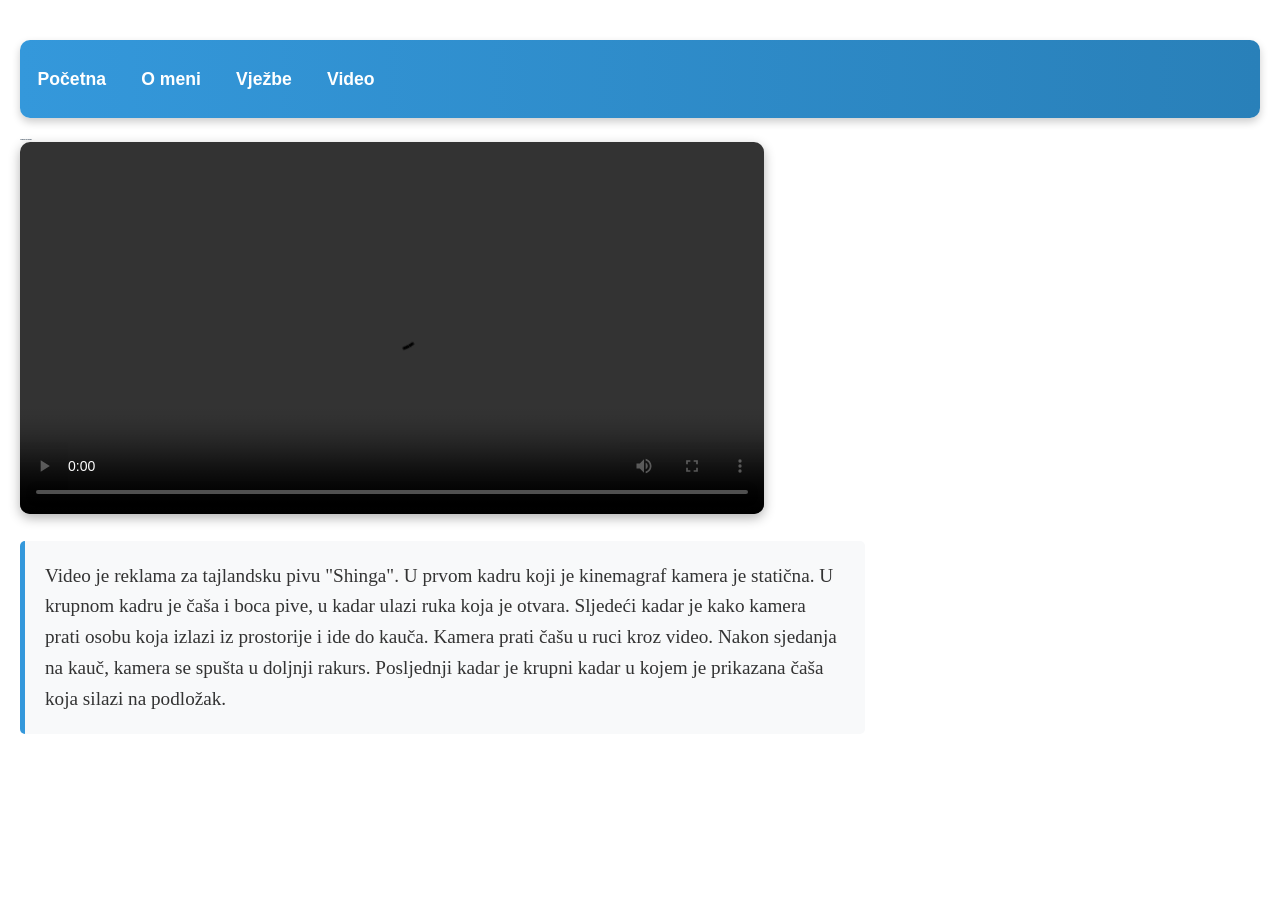
==== video.html @ 9f16856e "Add files via upload" ====
<!doctype html>
<html>
<head>
<meta charset="UTF-8">
<title>Untitled Document</title>
	<link rel="stylesheet" href="stil.css"> 
</head>
	
    <nav>
     <ul class="navbar">
            <a href="index.html">Početna</a>
            <a href="o_meni.html">O meni</a>
            <a href="vjezbe.html">Vježbe</a>
            <a href="video.html">Video</a>
     </ul>
    </nav>
	
<body>
	
<h1>Video projekt</h1>
	<video width="400" height="" controls>
	    <source src= "video /projektni_zadatak_singha.mp4" type="video/mp4"/>
	</video>
	<p>Video je reklama za tajlandsku pivu "Shinga". U prvom kadru koji je kinemagraf kamera je statična. U krupnom kadru je čaša i boca pive, u kadar ulazi ruka koja je otvara. Sljedeći kadar je kako kamera prati osobu koja izlazi iz prostorije i ide do kauča. Kamera prati čašu u ruci kroz video. Nakon sjedanja na kauč, kamera se spušta u doljnji rakurs. Posljednji kadar je krupni kadar u kojem je prikazana čaša koja silazi na podložak. 
    </p>
</body>
</html>
---- stil.css ----
/* Kopirajte ovaj kod u datoteku styles.css i povežite u svim HTML-ovima */
body {
	background-image: url("slike/DSC_6833-Edit.jpg");
    font-family: Arial, sans-serif;
    margin: 0;
    padding: 20px;
    color: #333;
    line-height: 1.6;
}

h1 {
    font-family: 'moj_font';
	font-size: 2px;
    color: #2c3e50;
    text-shadow: 2px 2px 4px rgba(0,0,0,0.3);
    margin-bottom: 0.5em;
}

h2 {
    font-size: 2em;
    color: #34495e;
    margin-top: 0;
}

p {
	font-family: Baskerville, "Palatino Linotype", Palatino, "Century Schoolbook L", "Times New Roman", "serif";
    font-size: 1.2em;
    max-width: 800px;
	margin-bottom: 3em;
    padding: 20px;
    background: #f8f9fa;
    border-left: 5px solid #3498db;
    border-radius: 5px;
}

.navbar {
    display: flex;
    list-style: none;
    background: linear-gradient(90deg, #3498db, #2980b9);
    padding: 1em 0;
    margin: 20px 0;
    border-radius: 10px;
    box-shadow: 0 4px 8px rgba(0,0,0,0.2);
}

.navbar li {
    margin-right: 2em;
}

.navbar a {
    color: white;
    text-decoration: none;
    font-weight: bold;
    font-size: 1.1em;
    padding: 0.5em 1em;
    border-radius: 5px;
    transition: background 0.3s;
}

.navbar a:hover {
    background: rgba(255,255,255,0.2);
}

.hero {
    background-size: cover;
    background-position: center;
    padding: 60px 20px;
    text-align: center;
    border-radius: 15px;
    margin-bottom: 40px;
}

img {
    max-width: 100%;
    height: auto;
    border-radius: 10px;
    box-shadow: 0 4px 12px rgba(0,0,0,0.3);
    margin: 1em 0;
}

.galerija {
    display: flex;
    flex-wrap: wrap;
    gap: 20px;
    justify-content: center;
}

.galerija img {
    width: 300px;
}

section {
    margin-bottom: 3em;
    padding: 20px;
    background: #f8f9fa;
    border-left: 5px solid #3498db;
    border-radius: 5px;
}

video {
	justify-content: center;
    align-items: center;
	width: 60%;             
    max-width: 1000px;
    max-width: 100%;
    border-radius: 10px;
    box-shadow: 0 4px 12px rgba(0,0,0,0.3);
}

.video-centar {
    display: flex;
    justify-content: center; /* Vodoravno centriranje */
    align-items: center;     /* Okomito centriranje */
    min-height: 100vh;       /* Uzima 100% visine ekrana */
}

@media (max-width: 768px) {
    .navbar {
        flex-direction: column;
        align-items: center;
    }
    .navbar li {
        margin: 0.5em 0;
    }
}
@charset "UTF-8";
/* CSS Document */
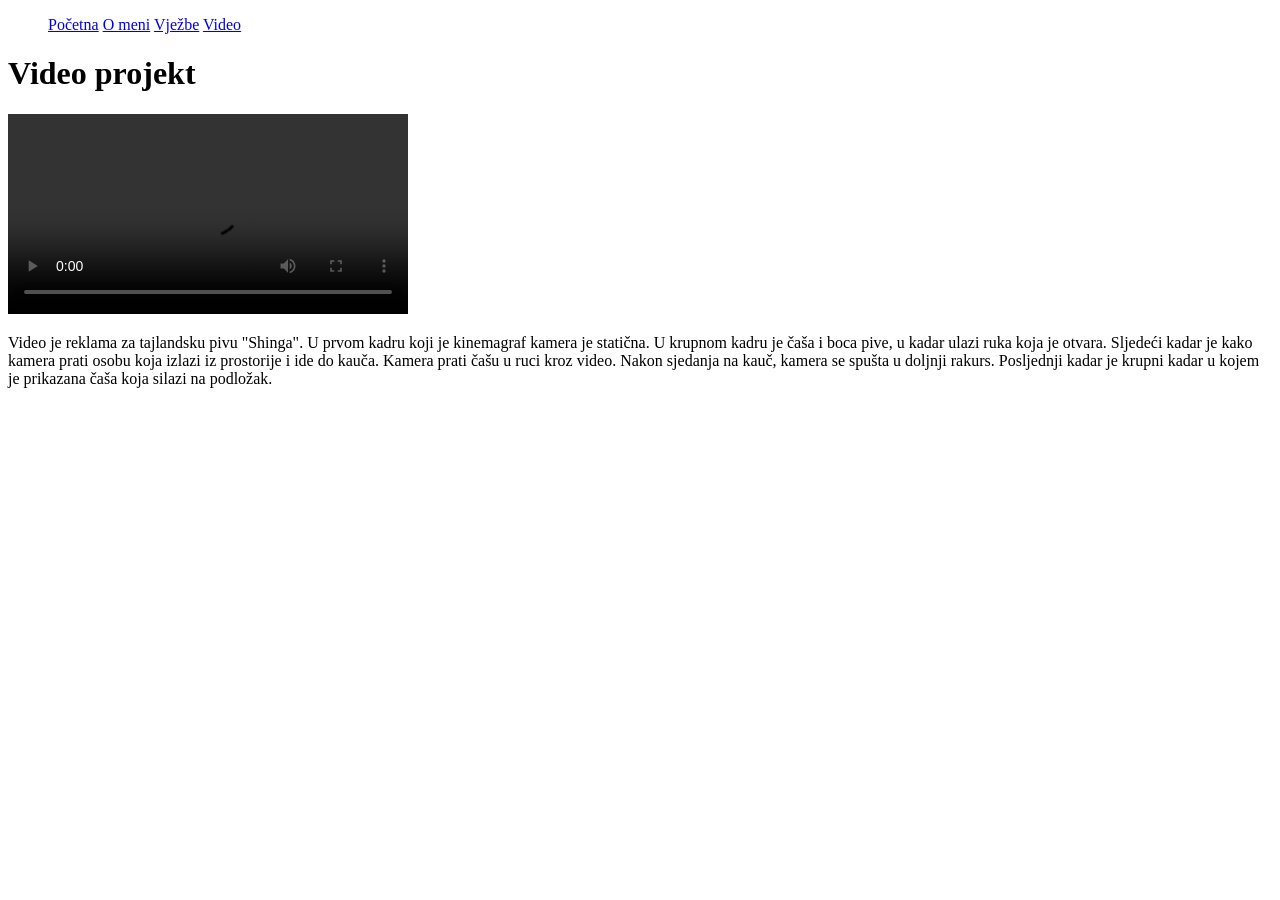
==== commit 7e7a4cfc: "Add files via upload" ====
--- a/video.html
+++ b/video.html
@@ -19,7 +19,7 @@
 	
 <h1>Video projekt</h1>
 	<video width="400" height="" controls>
-	    <source src= "video /projektni_zadatak_singha.mp4" type="video/mp4"/>
+	    <source src= "video /projektni_zadatak_singha_2.mp4" type="video/mp4"/>
 	</video>
 	<p>Video je reklama za tajlandsku pivu "Shinga". U prvom kadru koji je kinemagraf kamera je statična. U krupnom kadru je čaša i boca pive, u kadar ulazi ruka koja je otvara. Sljedeći kadar je kako kamera prati osobu koja izlazi iz prostorije i ide do kauča. Kamera prati čašu u ruci kroz video. Nakon sjedanja na kauč, kamera se spušta u doljnji rakurs. Posljednji kadar je krupni kadar u kojem je prikazana čaša koja silazi na podložak. 
     </p>
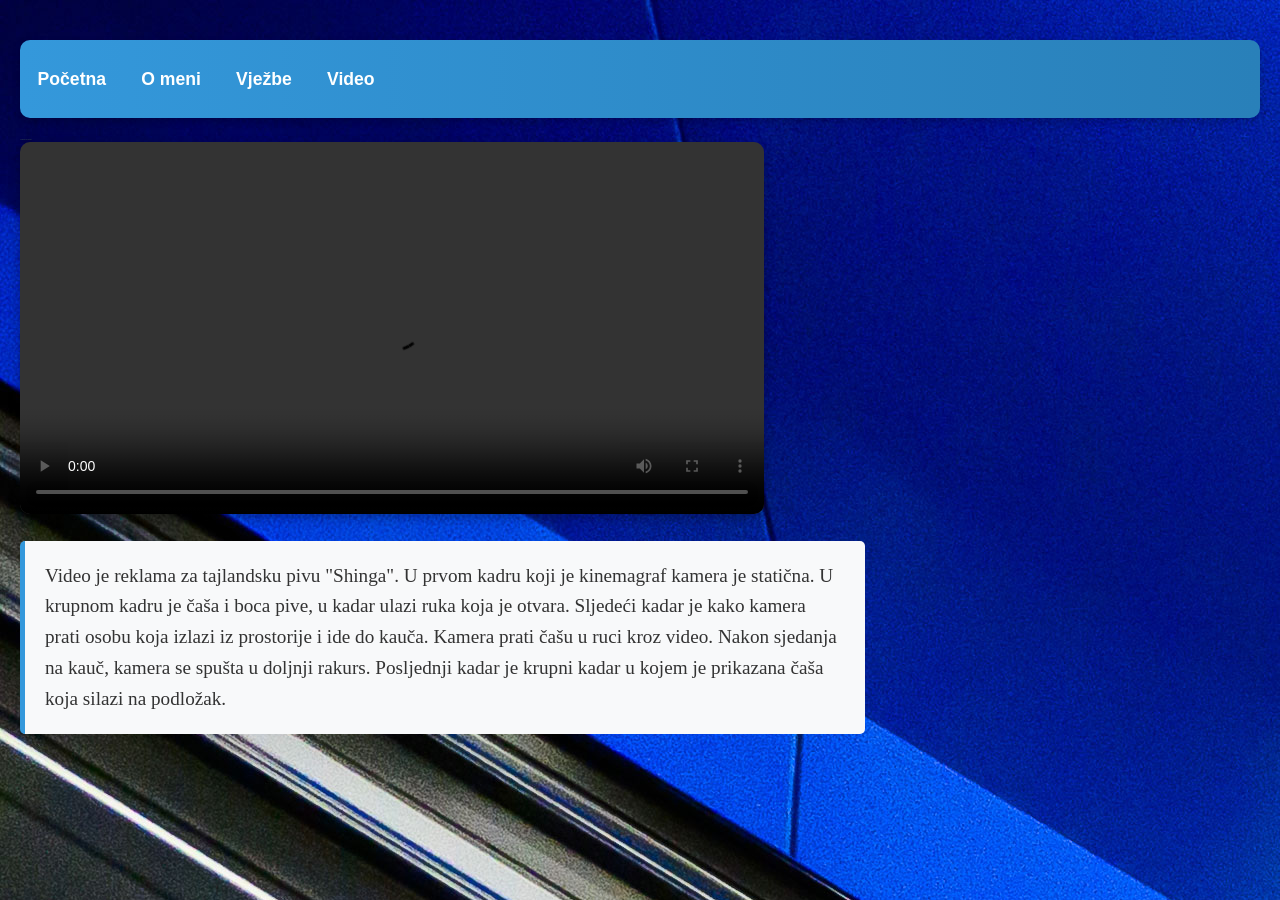
==== commit 325d4c70: "Add files via upload" ====
--- a/video.html
+++ b/video.html
@@ -19,7 +19,7 @@
 	
 <h1>Video projekt</h1>
 	<video width="400" height="" controls>
-	    <source src= "video /projektni_zadatak_singha_2.mp4" type="video/mp4"/>
+	    <source src= "video /projektnizadataksingha2.mp4" type="video/mp4"/>
 	</video>
 	<p>Video je reklama za tajlandsku pivu "Shinga". U prvom kadru koji je kinemagraf kamera je statična. U krupnom kadru je čaša i boca pive, u kadar ulazi ruka koja je otvara. Sljedeći kadar je kako kamera prati osobu koja izlazi iz prostorije i ide do kauča. Kamera prati čašu u ruci kroz video. Nakon sjedanja na kauč, kamera se spušta u doljnji rakurs. Posljednji kadar je krupni kadar u kojem je prikazana čaša koja silazi na podložak. 
     </p>
--- a/stil.css
+++ b/stil.css
@@ -0,0 +1,128 @@
+/* Kopirajte ovaj kod u datoteku styles.css i povežite u svim HTML-ovima */
+body {
+	background-image: url("slike/DSC_6833-Edit.jpg");
+    font-family: Arial, sans-serif;
+    margin: 0;
+    padding: 20px;
+    color: #333;
+    line-height: 1.6;
+}
+
+h1 {
+    font-family: 'moj_font';
+	font-size: 2px;
+    color: #2c3e50;
+    text-shadow: 2px 2px 4px rgba(0,0,0,0.3);
+    margin-bottom: 0.5em;
+}
+
+h2 {
+    font-size: 2em;
+    color: #34495e;
+    margin-top: 0;
+}
+
+p {
+	font-family: Baskerville, "Palatino Linotype", Palatino, "Century Schoolbook L", "Times New Roman", "serif";
+    font-size: 1.2em;
+    max-width: 800px;
+	margin-bottom: 3em;
+    padding: 20px;
+    background: #f8f9fa;
+    border-left: 5px solid #3498db;
+    border-radius: 5px;
+}
+
+.navbar {
+    display: flex;
+    list-style: none;
+    background: linear-gradient(90deg, #3498db, #2980b9);
+    padding: 1em 0;
+    margin: 20px 0;
+    border-radius: 10px;
+    box-shadow: 0 4px 8px rgba(0,0,0,0.2);
+}
+
+.navbar li {
+    margin-right: 2em;
+}
+
+.navbar a {
+    color: white;
+    text-decoration: none;
+    font-weight: bold;
+    font-size: 1.1em;
+    padding: 0.5em 1em;
+    border-radius: 5px;
+    transition: background 0.3s;
+}
+
+.navbar a:hover {
+    background: rgba(255,255,255,0.2);
+}
+
+.hero {
+    background-size: cover;
+    background-position: center;
+    padding: 60px 20px;
+    text-align: center;
+    border-radius: 15px;
+    margin-bottom: 40px;
+}
+
+img {
+    max-width: auto;
+    height: auto;
+    border-radius: 10px;
+    box-shadow: 0 4px 12px rgba(0,0,0,0.3);
+    margin: 1em 0;
+}
+
+.galerija {
+    display: flex;
+    flex-wrap: wrap;
+    gap: 20px;
+    justify-content: center;
+}
+
+.galerija img {
+    width: 300px;
+}
+
+section {
+    margin-bottom: 3em;
+    padding: 20px;
+    background: #f8f9fa;
+    border-left: 5px solid #3498db;
+    border-radius: 5px;
+}
+
+video {
+	justify-content: center;
+    align-items: center;
+	width: 60%;             
+    max-width: 1000px;
+    max-width: 100%;
+    border-radius: 10px;
+    box-shadow: 0 4px 12px rgba(0,0,0,0.3);
+}
+
+.video-centar {
+    display: flex;
+    justify-content: center; /* Vodoravno centriranje */
+    align-items: center;     /* Okomito centriranje */
+    min-height: 100vh;       /* Uzima 100% visine ekrana */
+}
+
+@media (max-width: 768px) {
+    .navbar {
+        flex-direction: column;
+        align-items: center;
+    }
+    .navbar li {
+        margin: 0.5em 0;
+    }
+}
+@charset "UTF-8";
+/* CSS Document */
+
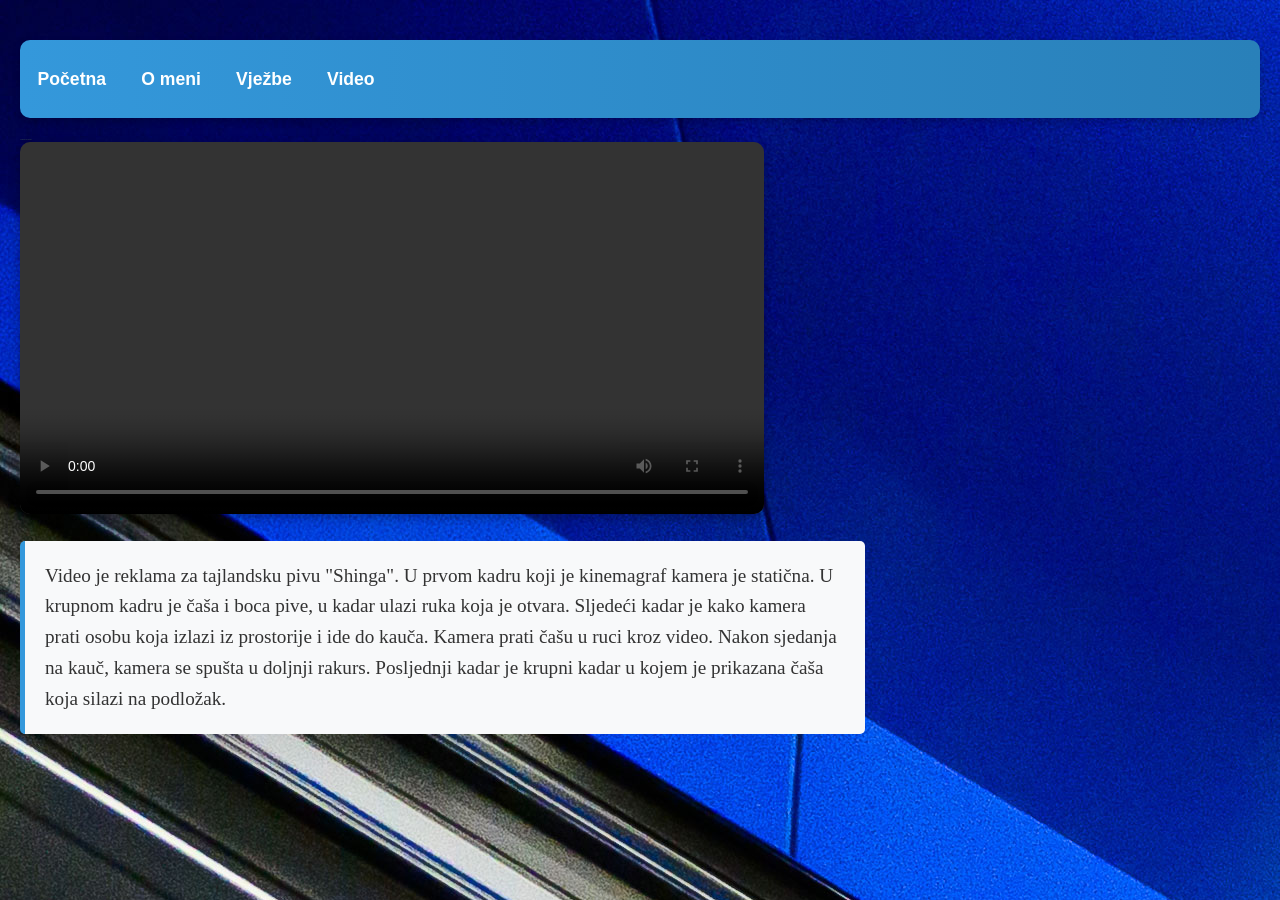
==== commit 9d81393f: "Update video.html" ====
--- a/video.html
+++ b/video.html
@@ -19,7 +19,7 @@
 	
 <h1>Video projekt</h1>
 	<video width="400" height="" controls>
-	    <source src= "video /projektnizadataksingha2.mp4" type="video/mp4"/>
+	    <source src= "video/projektnizadataksingha2.mp4" type="video/mp4"/>
 	</video>
 	<p>Video je reklama za tajlandsku pivu "Shinga". U prvom kadru koji je kinemagraf kamera je statična. U krupnom kadru je čaša i boca pive, u kadar ulazi ruka koja je otvara. Sljedeći kadar je kako kamera prati osobu koja izlazi iz prostorije i ide do kauča. Kamera prati čašu u ruci kroz video. Nakon sjedanja na kauč, kamera se spušta u doljnji rakurs. Posljednji kadar je krupni kadar u kojem je prikazana čaša koja silazi na podložak. 
     </p>
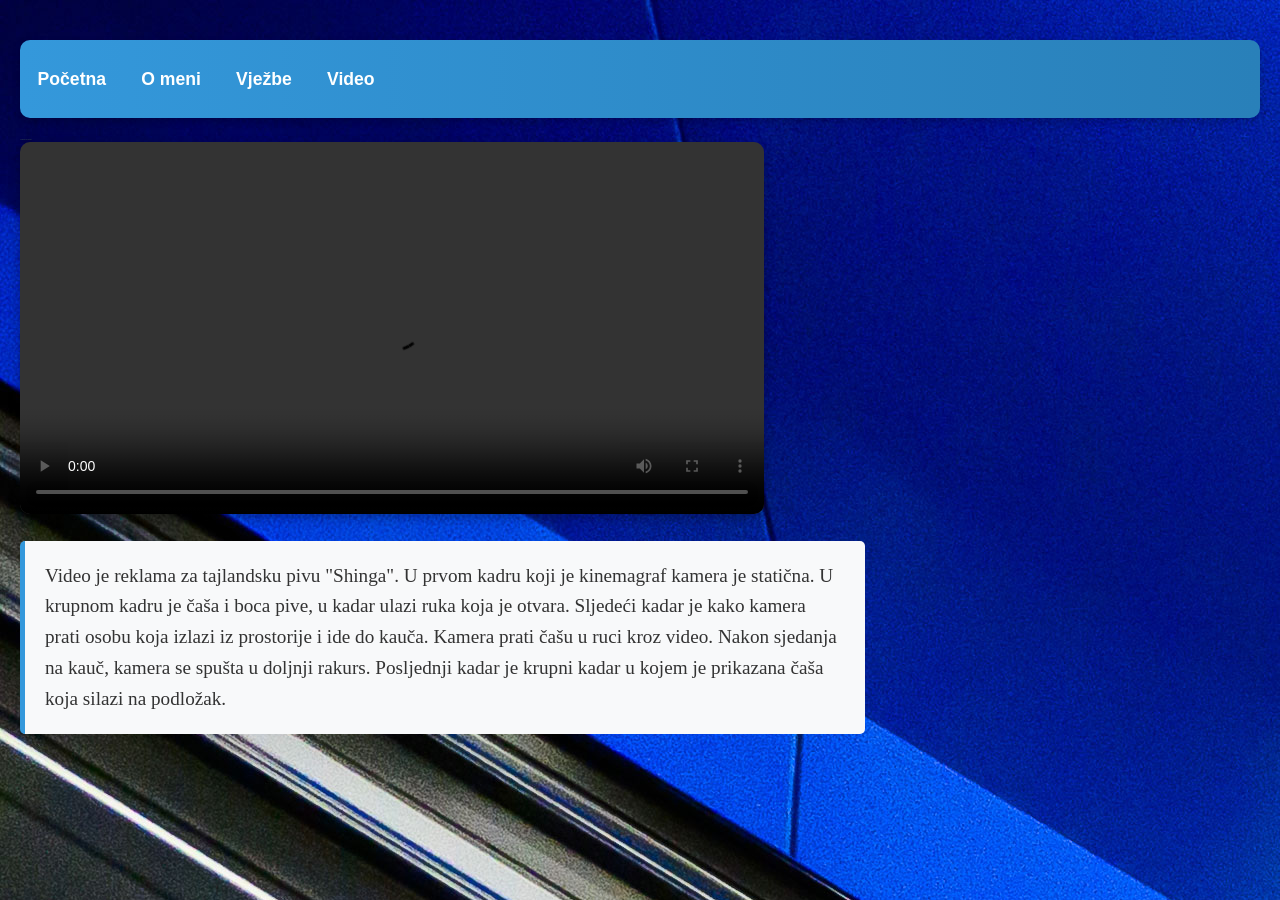
==== commit 011377ce: "Update video.html" ====
--- a/video.html
+++ b/video.html
@@ -19,7 +19,7 @@
 	
 <h1>Video projekt</h1>
 	<video width="400" height="" controls>
-	    <source src= "video/projektnizadataksingha2.mp4" type="video/mp4"/>
+	    <source src= "video /projektnizadataksingha2.mp4" type="video/mp4"/>
 	</video>
 	<p>Video je reklama za tajlandsku pivu "Shinga". U prvom kadru koji je kinemagraf kamera je statična. U krupnom kadru je čaša i boca pive, u kadar ulazi ruka koja je otvara. Sljedeći kadar je kako kamera prati osobu koja izlazi iz prostorije i ide do kauča. Kamera prati čašu u ruci kroz video. Nakon sjedanja na kauč, kamera se spušta u doljnji rakurs. Posljednji kadar je krupni kadar u kojem je prikazana čaša koja silazi na podložak. 
     </p>
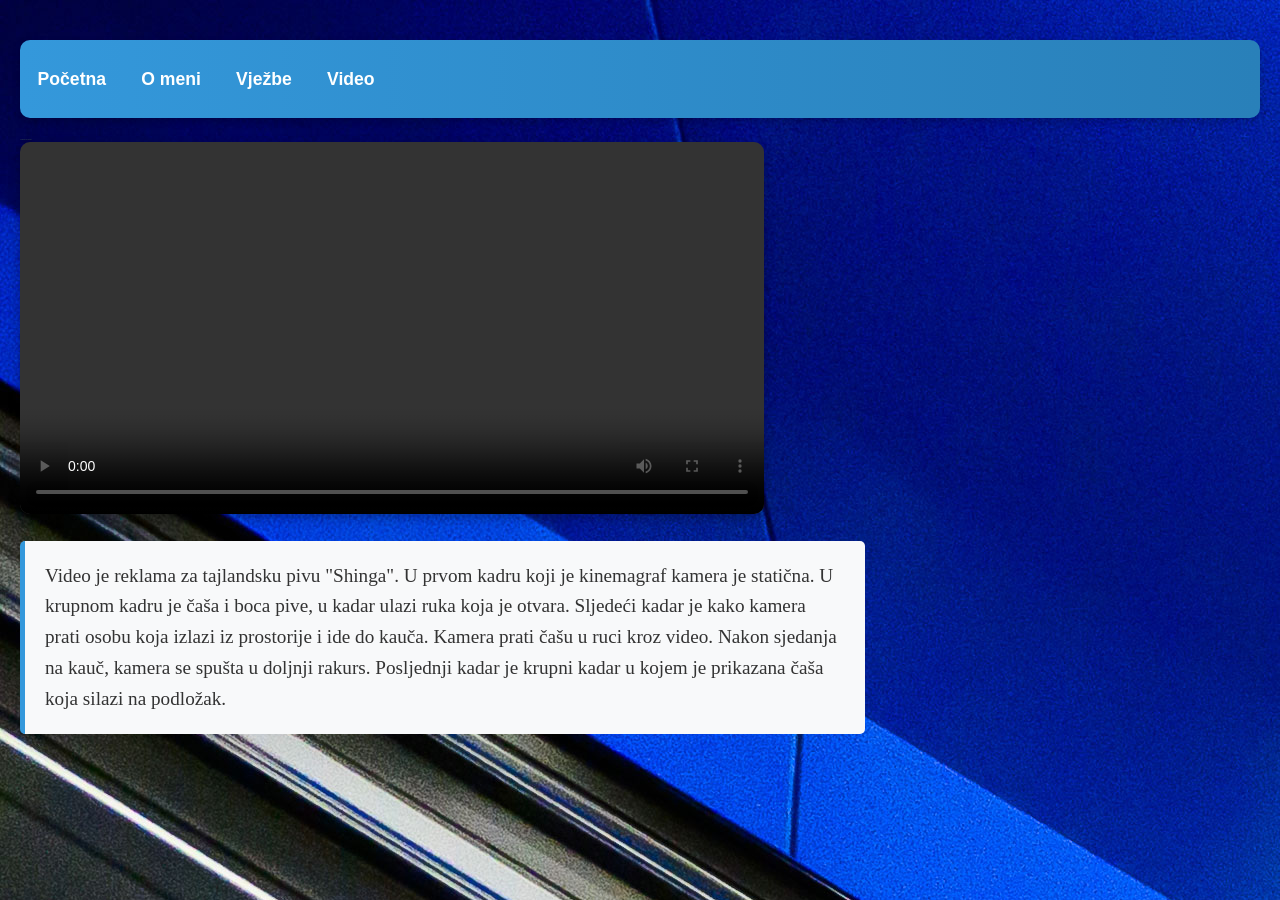
==== commit 4fd899db: "Add files via upload" ====
--- a/video.html
+++ b/video.html
@@ -19,7 +19,7 @@
 	
 <h1>Video projekt</h1>
 	<video width="400" height="" controls>
-	    <source src= "video /projektnizadataksingha2.mp4" type="video/mp4"/>
+	    <source src= "video/projektnizadataksingha2.mp4" type="video/mp4"/>
 	</video>
 	<p>Video je reklama za tajlandsku pivu "Shinga". U prvom kadru koji je kinemagraf kamera je statična. U krupnom kadru je čaša i boca pive, u kadar ulazi ruka koja je otvara. Sljedeći kadar je kako kamera prati osobu koja izlazi iz prostorije i ide do kauča. Kamera prati čašu u ruci kroz video. Nakon sjedanja na kauč, kamera se spušta u doljnji rakurs. Posljednji kadar je krupni kadar u kojem je prikazana čaša koja silazi na podložak. 
     </p>
